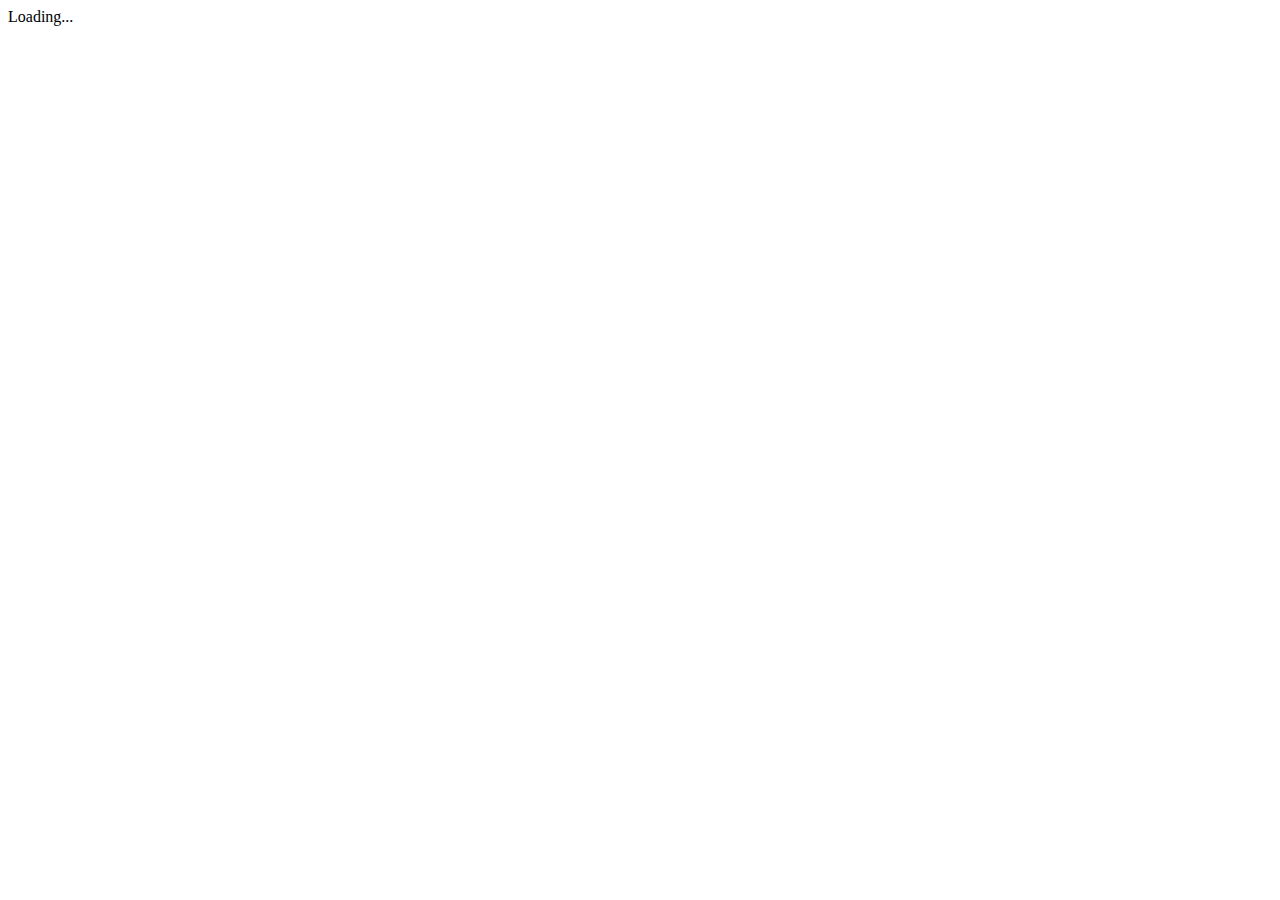
==== index.html @ 92f9224a "ng2-calendar basic working modal" ====
<html>
  <head>
    <base href="/ng2-calendar">
    <title>Angular 2 QuickStart</title>
    <meta name="viewport" content="width=device-width, initial-scale=1">    
    <link rel="stylesheet" href="styles.css">

    <!-- 1. Load libraries -->
    <!-- IE required polyfills, in this exact order -->
    <script src="node_modules/es6-shim/es6-shim.min.js"></script>
    <script src="node_modules/systemjs/dist/system-polyfills.js"></script>
    <script src="node_modules/angular2/es6/dev/src/testing/shims_for_IE.js"></script>   

    <script src="node_modules/angular2/bundles/angular2-polyfills.js"></script>
    <script src="node_modules/systemjs/dist/system.src.js"></script>
    <script src="node_modules/rxjs/bundles/Rx.js"></script>
    <script src="node_modules/angular2/bundles/angular2.dev.js"></script>
     <!-- Date Library -->
  <script type="text/javascript" src="node_modules/moment/moment.js"></script>

    <!-- 2. Configure SystemJS -->
    <script>
      System.config({
        packages: {        
          app: {
            format: 'register',
            defaultExtension: 'js'
          },
          moment: {
            map               : 'node_modules/moment/moment.js',
            type              : 'cjs',
            defaultExtension  : 'js'
          }
        }
      });
      System.import('app/main')
            .then(null, console.error.bind(console));
    </script>
  </head>

  <!-- 3. Display the application -->
  <body>
    <my-app>Loading...</my-app>
  </body>
</html>
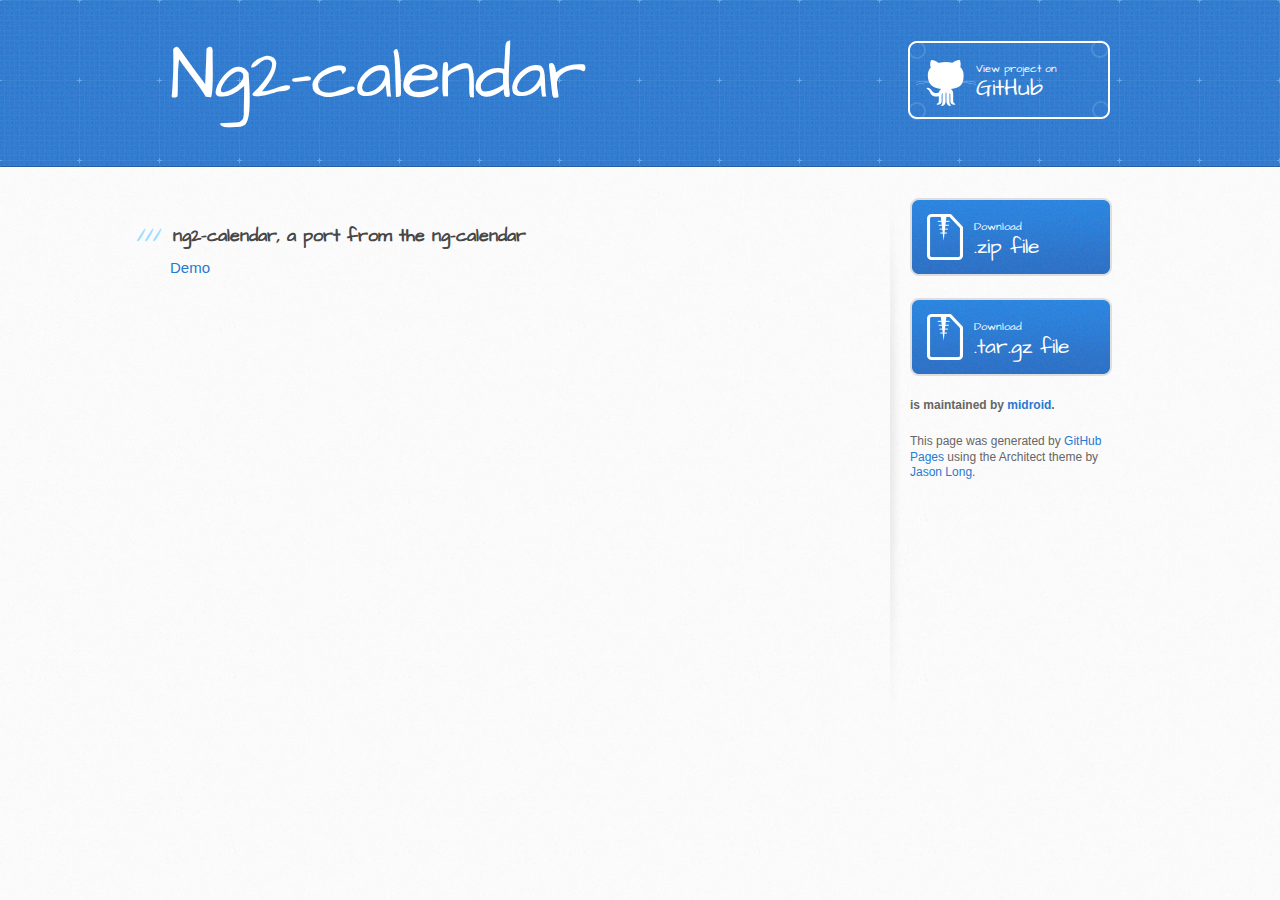
==== commit e0d7f664: "Create gh-pages branch via GitHub" ====
--- a/index.html
+++ b/index.html
@@ -1,45 +1,56 @@
+<!DOCTYPE html>
 <html>
   <head>
-    <base href="/ng2-calendar">
-    <title>Angular 2 QuickStart</title>
-    <meta name="viewport" content="width=device-width, initial-scale=1">    
-    <link rel="stylesheet" href="styles.css">
+    <meta charset='utf-8'>
+    <meta http-equiv="X-UA-Compatible" content="chrome=1">
+    <meta name="viewport" content="width=device-width, initial-scale=1, maximum-scale=1">
+    <link href='https://fonts.googleapis.com/css?family=Architects+Daughter' rel='stylesheet' type='text/css'>
+    <link rel="stylesheet" type="text/css" href="stylesheets/stylesheet.css" media="screen">
+    <link rel="stylesheet" type="text/css" href="stylesheets/github-light.css" media="screen">
+    <link rel="stylesheet" type="text/css" href="stylesheets/print.css" media="print">
 
-    <!-- 1. Load libraries -->
-    <!-- IE required polyfills, in this exact order -->
-    <script src="node_modules/es6-shim/es6-shim.min.js"></script>
-    <script src="node_modules/systemjs/dist/system-polyfills.js"></script>
-    <script src="node_modules/angular2/es6/dev/src/testing/shims_for_IE.js"></script>   
+    <!--[if lt IE 9]>
+    <script src="//html5shiv.googlecode.com/svn/trunk/html5.js"></script>
+    <![endif]-->
 
-    <script src="node_modules/angular2/bundles/angular2-polyfills.js"></script>
-    <script src="node_modules/systemjs/dist/system.src.js"></script>
-    <script src="node_modules/rxjs/bundles/Rx.js"></script>
-    <script src="node_modules/angular2/bundles/angular2.dev.js"></script>
-     <!-- Date Library -->
-  <script type="text/javascript" src="node_modules/moment/moment.js"></script>
-
-    <!-- 2. Configure SystemJS -->
-    <script>
-      System.config({
-        packages: {        
-          app: {
-            format: 'register',
-            defaultExtension: 'js'
-          },
-          moment: {
-            map               : 'node_modules/moment/moment.js',
-            type              : 'cjs',
-            defaultExtension  : 'js'
-          }
-        }
-      });
-      System.import('app/main')
-            .then(null, console.error.bind(console));
-    </script>
+    <title>Ng2-calendar by midroid</title>
   </head>
 
-  <!-- 3. Display the application -->
   <body>
-    <my-app>Loading...</my-app>
+    <header>
+      <div class="inner">
+        <h1>Ng2-calendar</h1>
+        <h2></h2>
+        <a href="https://github.com/midroid/ng2-calendar" class="button"><small>View project on</small> GitHub</a>
+      </div>
+    </header>
+
+    <div id="content-wrapper">
+      <div class="inner clearfix">
+        <section id="main-content">
+          <h3>
+<a id="ng2-calendar-a-port-from-the-ng-calendar" class="anchor" href="#ng2-calendar-a-port-from-the-ng-calendar" aria-hidden="true"><span aria-hidden="true" class="octicon octicon-link"></span></a>ng2-calendar, a port from the ng-calendar</h3>
+
+<p><a href="https://ng2-calendar-midroid.c9users.io/">Demo</a></p>
+        </section>
+
+        <aside id="sidebar">
+          <a href="https://github.com/midroid/ng2-calendar/zipball/master" class="button">
+            <small>Download</small>
+            .zip file
+          </a>
+          <a href="https://github.com/midroid/ng2-calendar/tarball/master" class="button">
+            <small>Download</small>
+            .tar.gz file
+          </a>
+
+          <p class="repo-owner"><a href="https://github.com/midroid/ng2-calendar"></a> is maintained by <a href="https://github.com/midroid">midroid</a>.</p>
+
+          <p>This page was generated by <a href="https://pages.github.com">GitHub Pages</a> using the Architect theme by <a href="https://twitter.com/jasonlong">Jason Long</a>.</p>
+        </aside>
+      </div>
+    </div>
+
+  
   </body>
 </html>
--- a/stylesheets/stylesheet.css
+++ b/stylesheets/stylesheet.css
@@ -0,0 +1,881 @@
+/*! normalize.css v3.0.2 | MIT License | git.io/normalize */
+
+/**
+ * 1. Set default font family to sans-serif.
+ * 2. Prevent iOS text size adjust after orientation change, without disabling
+ *    user zoom.
+ */
+
+html {
+  font-family: sans-serif; /* 1 */
+  -webkit-text-size-adjust: 100%; /* 2 */
+  -ms-text-size-adjust: 100%; /* 2 */
+}
+
+/**
+ * Remove default margin.
+ */
+
+body {
+  margin: 0;
+}
+
+/* HTML5 display definitions
+   ========================================================================== */
+
+/**
+ * Correct `block` display not defined for any HTML5 element in IE 8/9.
+ * Correct `block` display not defined for `details` or `summary` in IE 10/11
+ * and Firefox.
+ * Correct `block` display not defined for `main` in IE 11.
+ */
+
+article,
+aside,
+details,
+figcaption,
+figure,
+footer,
+header,
+hgroup,
+main,
+menu,
+nav,
+section,
+summary {
+  display: block;
+}
+
+/**
+ * 1. Correct `inline-block` display not defined in IE 8/9.
+ * 2. Normalize vertical alignment of `progress` in Chrome, Firefox, and Opera.
+ */
+
+audio,
+canvas,
+progress,
+video {
+  display: inline-block; /* 1 */
+  vertical-align: baseline; /* 2 */
+}
+
+/**
+ * Prevent modern browsers from displaying `audio` without controls.
+ * Remove excess height in iOS 5 devices.
+ */
+
+audio:not([controls]) {
+  display: none;
+  height: 0;
+}
+
+/**
+ * Address `[hidden]` styling not present in IE 8/9/10.
+ * Hide the `template` element in IE 8/9/11, Safari, and Firefox < 22.
+ */
+
+[hidden],
+template {
+  display: none;
+}
+
+/* Links
+   ========================================================================== */
+
+/**
+ * Remove the gray background color from active links in IE 10.
+ */
+
+a {
+  background-color: transparent;
+}
+
+/**
+ * Improve readability when focused and also mouse hovered in all browsers.
+ */
+
+a:active,
+a:hover {
+  outline: 0;
+}
+
+/* Text-level semantics
+   ========================================================================== */
+
+/**
+ * Address styling not present in IE 8/9/10/11, Safari, and Chrome.
+ */
+
+abbr[title] {
+  border-bottom: 1px dotted;
+}
+
+/**
+ * Address style set to `bolder` in Firefox 4+, Safari, and Chrome.
+ */
+
+b,
+strong {
+  font-weight: bold;
+}
+
+/**
+ * Address styling not present in Safari and Chrome.
+ */
+
+dfn {
+  font-style: italic;
+}
+
+/**
+ * Address variable `h1` font-size and margin within `section` and `article`
+ * contexts in Firefox 4+, Safari, and Chrome.
+ */
+
+h1 {
+  margin: 0.67em 0;
+  font-size: 2em;
+}
+
+/**
+ * Address styling not present in IE 8/9.
+ */
+
+mark {
+  color: #000;
+  background: #ff0;
+}
+
+/**
+ * Address inconsistent and variable font size in all browsers.
+ */
+
+small {
+  font-size: 80%;
+}
+
+/**
+ * Prevent `sub` and `sup` affecting `line-height` in all browsers.
+ */
+
+sub,
+sup {
+  position: relative;
+  font-size: 75%;
+  line-height: 0;
+  vertical-align: baseline;
+}
+
+sup {
+  top: -0.5em;
+}
+
+sub {
+  bottom: -0.25em;
+}
+
+/* Embedded content
+   ========================================================================== */
+
+/**
+ * Remove border when inside `a` element in IE 8/9/10.
+ */
+
+img {
+  border: 0;
+}
+
+/**
+ * Correct overflow not hidden in IE 9/10/11.
+ */
+
+svg:not(:root) {
+  overflow: hidden;
+}
+
+/* Grouping content
+   ========================================================================== */
+
+/**
+ * Address margin not present in IE 8/9 and Safari.
+ */
+
+figure {
+  margin: 1em 40px;
+}
+
+/**
+ * Address differences between Firefox and other browsers.
+ */
+
+hr {
+  height: 0;
+  -moz-box-sizing: content-box;
+  box-sizing: content-box;
+}
+
+/**
+ * Contain overflow in all browsers.
+ */
+
+pre {
+  overflow: auto;
+}
+
+/**
+ * Address odd `em`-unit font size rendering in all browsers.
+ */
+
+code,
+kbd,
+pre,
+samp {
+  font-family: monospace, monospace;
+  font-size: 1em;
+}
+
+/* Forms
+   ========================================================================== */
+
+/**
+ * Known limitation: by default, Chrome and Safari on OS X allow very limited
+ * styling of `select`, unless a `border` property is set.
+ */
+
+/**
+ * 1. Correct color not being inherited.
+ *    Known issue: affects color of disabled elements.
+ * 2. Correct font properties not being inherited.
+ * 3. Address margins set differently in Firefox 4+, Safari, and Chrome.
+ */
+
+button,
+input,
+optgroup,
+select,
+textarea {
+  margin: 0; /* 3 */
+  font: inherit; /* 2 */
+  color: inherit; /* 1 */
+}
+
+/**
+ * Address `overflow` set to `hidden` in IE 8/9/10/11.
+ */
+
+button {
+  overflow: visible;
+}
+
+/**
+ * Address inconsistent `text-transform` inheritance for `button` and `select`.
+ * All other form control elements do not inherit `text-transform` values.
+ * Correct `button` style inheritance in Firefox, IE 8/9/10/11, and Opera.
+ * Correct `select` style inheritance in Firefox.
+ */
+
+button,
+select {
+  text-transform: none;
+}
+
+/**
+ * 1. Avoid the WebKit bug in Android 4.0.* where (2) destroys native `audio`
+ *    and `video` controls.
+ * 2. Correct inability to style clickable `input` types in iOS.
+ * 3. Improve usability and consistency of cursor style between image-type
+ *    `input` and others.
+ */
+
+button,
+html input[type="button"], /* 1 */
+input[type="reset"],
+input[type="submit"] {
+  -webkit-appearance: button; /* 2 */
+  cursor: pointer; /* 3 */
+}
+
+/**
+ * Re-set default cursor for disabled elements.
+ */
+
+button[disabled],
+html input[disabled] {
+  cursor: default;
+}
+
+/**
+ * Remove inner padding and border in Firefox 4+.
+ */
+
+button::-moz-focus-inner,
+input::-moz-focus-inner {
+  padding: 0;
+  border: 0;
+}
+
+/**
+ * Address Firefox 4+ setting `line-height` on `input` using `!important` in
+ * the UA stylesheet.
+ */
+
+input {
+  line-height: normal;
+}
+
+/**
+ * It's recommended that you don't attempt to style these elements.
+ * Firefox's implementation doesn't respect box-sizing, padding, or width.
+ *
+ * 1. Address box sizing set to `content-box` in IE 8/9/10.
+ * 2. Remove excess padding in IE 8/9/10.
+ */
+
+input[type="checkbox"],
+input[type="radio"] {
+  box-sizing: border-box; /* 1 */
+  padding: 0; /* 2 */
+}
+
+/**
+ * Fix the cursor style for Chrome's increment/decrement buttons. For certain
+ * `font-size` values of the `input`, it causes the cursor style of the
+ * decrement button to change from `default` to `text`.
+ */
+
+input[type="number"]::-webkit-inner-spin-button,
+input[type="number"]::-webkit-outer-spin-button {
+  height: auto;
+}
+
+/**
+ * 1. Address `appearance` set to `searchfield` in Safari and Chrome.
+ * 2. Address `box-sizing` set to `border-box` in Safari and Chrome
+ *    (include `-moz` to future-proof).
+ */
+
+input[type="search"] {
+  -webkit-box-sizing: content-box; /* 2 */
+  -moz-box-sizing: content-box;
+  box-sizing: content-box;
+  -webkit-appearance: textfield; /* 1 */
+}
+
+/**
+ * Remove inner padding and search cancel button in Safari and Chrome on OS X.
+ * Safari (but not Chrome) clips the cancel button when the search input has
+ * padding (and `textfield` appearance).
+ */
+
+input[type="search"]::-webkit-search-cancel-button,
+input[type="search"]::-webkit-search-decoration {
+  -webkit-appearance: none;
+}
+
+/**
+ * Define consistent border, margin, and padding.
+ */
+
+fieldset {
+  padding: 0.35em 0.625em 0.75em;
+  margin: 0 2px;
+  border: 1px solid #c0c0c0;
+}
+
+/**
+ * 1. Correct `color` not being inherited in IE 8/9/10/11.
+ * 2. Remove padding so people aren't caught out if they zero out fieldsets.
+ */
+
+legend {
+  padding: 0; /* 2 */
+  border: 0; /* 1 */
+}
+
+/**
+ * Remove default vertical scrollbar in IE 8/9/10/11.
+ */
+
+textarea {
+  overflow: auto;
+}
+
+/**
+ * Don't inherit the `font-weight` (applied by a rule above).
+ * NOTE: the default cannot safely be changed in Chrome and Safari on OS X.
+ */
+
+optgroup {
+  font-weight: bold;
+}
+
+/* Tables
+   ========================================================================== */
+
+/**
+ * Remove most spacing between table cells.
+ */
+
+table {
+  border-spacing: 0;
+  border-collapse: collapse;
+}
+
+td,
+th {
+  padding: 0;
+}
+
+/* LAYOUT STYLES */
+body {
+  font-family: 'Helvetica Neue', Helvetica, Arial, serif;
+  font-size: 15px;
+  font-weight: 400;
+  line-height: 1.5;
+  color: #666;
+  background: #fafafa url(../images/body-bg.jpg) 0 0 repeat;
+}
+
+p {
+  margin-top: 0;
+}
+
+a {
+  color: #2879d0;
+}
+a:hover {
+  color: #2268b2;
+}
+
+header {
+  padding-top: 40px;
+  padding-bottom: 40px;
+  font-family: 'Architects Daughter', 'Helvetica Neue', Helvetica, Arial, serif;
+  background: #2e7bcf url(../images/header-bg.jpg) 0 0 repeat-x;
+  border-bottom: solid 1px #275da1;
+}
+
+header h1 {
+  width: 540px;
+  margin-top: 0;
+  margin-bottom: 0.2em;
+  font-size: 72px;
+  font-weight: normal;
+  line-height: 1;
+  color: #fff;
+  letter-spacing: -1px;
+}
+
+header h2 {
+  width: 540px;
+  margin-top: 0;
+  margin-bottom: 0;
+  font-size: 26px;
+  font-weight: normal;
+  line-height: 1.3;
+  color: #9ddcff;
+  letter-spacing: 0;
+}
+
+.inner {
+  position: relative;
+  width: 940px;
+  margin: 0 auto;
+}
+
+#content-wrapper {
+  padding-top: 30px;
+  border-top: solid 1px #fff;
+}
+
+#main-content {
+  float: left;
+  width: 690px;
+}
+
+#main-content img {
+  max-width: 100%;
+}
+
+aside#sidebar {
+  float: right;
+  width: 200px;
+  min-height: 504px;
+  padding-left: 20px;
+  font-size: 12px;
+  line-height: 1.3;
+  background: transparent url(../images/sidebar-bg.jpg) 0 0 no-repeat;
+}
+
+aside#sidebar p.repo-owner,
+aside#sidebar p.repo-owner a {
+  font-weight: bold;
+}
+
+#downloads {
+  margin-bottom: 40px;
+}
+
+a.button {
+  width: 134px;
+  height: 58px;
+  padding-top: 22px;
+  padding-left: 68px;
+  font-family: 'Architects Daughter', 'Helvetica Neue', Helvetica, Arial, serif;
+  font-size: 23px;
+  line-height: 1.2;
+  color: #fff;
+}
+a.button small {
+  display: block;
+  font-size: 11px;
+}
+header a.button {
+  position: absolute;
+  top: 0;
+  right: 0;
+  background: transparent url(../images/github-button.png) 0 0 no-repeat;
+}
+aside a.button {
+  display: block;
+  width: 138px;
+  padding-left: 64px;
+  margin-bottom: 20px;
+  font-size: 21px;
+  background: transparent url(../images/download-button.png) 0 0 no-repeat;
+}
+
+code, pre {
+  margin-bottom: 30px;
+  font-family: Monaco, "Bitstream Vera Sans Mono", "Lucida Console", Terminal, monospace;
+  font-size: 13px;
+  color: #222;
+}
+
+code {
+  padding: 0 3px;
+  background-color: #f2f8fc;
+  border: solid 1px #dbe7f3;
+}
+
+pre {
+  padding: 20px;
+  overflow: auto;
+  text-shadow: none;
+  background: #fff;
+  border: solid 1px #f2f2f2;
+}
+pre code {
+  padding: 0;
+  color: #2879d0;
+  background-color: #fff;
+  border: none;
+}
+
+ul, ol, dl {
+  margin-bottom: 20px;
+}
+
+
+/* COMMON STYLES */
+
+hr {
+  height: 0;
+  margin-top: 1em;
+  margin-bottom: 1em;
+  border: 0;
+  border-top: solid 1px #ddd;
+}
+
+table {
+  width: 100%;
+  border: 1px solid #ebebeb;
+}
+
+th {
+  font-weight: 500;
+}
+
+td {
+  font-weight: 300;
+  text-align: center;
+  border: 1px solid #ebebeb;
+}
+
+form {
+  padding: 20px;
+  background: #f2f2f2;
+
+}
+
+
+/* GENERAL ELEMENT TYPE STYLES */
+
+#main-content h1 {
+  margin-top: 0;
+  margin-bottom: 0;
+  font-family: 'Architects Daughter', 'Helvetica Neue', Helvetica, Arial, serif;
+  font-size: 2.8em;
+  font-weight: normal;
+  color: #474747;
+  text-indent: 6px;
+  letter-spacing: -1px;
+}
+
+#main-content h1:before {
+  padding-right: 0.3em;
+  margin-left: -0.9em;
+  color: #9ddcff;
+  content: "/";
+}
+
+#main-content h2 {
+  margin-bottom: 8px;
+  font-family: 'Architects Daughter', 'Helvetica Neue', Helvetica, Arial, serif;
+  font-size: 22px;
+  font-weight: bold;
+  color: #474747;
+  text-indent: 4px;
+}
+#main-content h2:before {
+  padding-right: 0.3em;
+  margin-left: -1.5em;
+  content: "//";
+  color: #9ddcff;
+}
+
+#main-content h3 {
+  margin-top: 24px;
+  margin-bottom: 8px;
+  font-family: 'Architects Daughter', 'Helvetica Neue', Helvetica, Arial, serif;
+  font-size: 18px;
+  font-weight: bold;
+  color: #474747;
+  text-indent: 3px;
+}
+
+#main-content h3:before {
+  padding-right: 0.3em;
+  margin-left: -2em;
+  content: "///";
+  color: #9ddcff;
+}
+
+#main-content h4 {
+  margin-bottom: 8px;
+  font-family: 'Architects Daughter', 'Helvetica Neue', Helvetica, Arial, serif;
+  font-size: 15px;
+  font-weight: bold;
+  color: #474747;
+  text-indent: 3px;
+}
+
+h4:before {
+  padding-right: 0.3em;
+  margin-left: -2.8em;
+  content: "////";
+  color: #9ddcff;
+}
+
+#main-content h5 {
+  margin-bottom: 8px;
+  font-family: 'Architects Daughter', 'Helvetica Neue', Helvetica, Arial, serif;
+  font-size: 14px;
+  color: #474747;
+  text-indent: 3px;
+}
+h5:before {
+  padding-right: 0.3em;
+  margin-left: -3.2em;
+  content: "/////";
+  color: #9ddcff;
+}
+
+#main-content h6 {
+  margin-bottom: 8px;
+  font-family: 'Architects Daughter', 'Helvetica Neue', Helvetica, Arial, serif;
+  font-size: .8em;
+  color: #474747;
+  text-indent: 3px;
+}
+h6:before {
+  padding-right: 0.3em;
+  margin-left: -3.7em;
+  content: "//////";
+  color: #9ddcff;
+}
+
+p {
+  margin-bottom: 20px;
+}
+
+a {
+  text-decoration: none;
+}
+
+p a {
+  font-weight: 400;
+}
+
+blockquote {
+  padding: 0 0 0 30px;
+  margin-bottom: 20px;
+  font-size: 1.6em;
+  border-left: 10px solid #e9e9e9;
+}
+
+ul {
+  list-style-position: inside;
+  list-style: disc;
+  padding-left: 20px;
+}
+
+ol {
+  list-style-position: inside;
+  list-style: decimal;
+  padding-left: 3px;
+}
+
+dl dd {
+  font-style: italic;
+  font-weight: 100;
+}
+
+footer {
+  padding-top: 20px;
+  padding-bottom: 30px;
+  margin-top: 40px;
+  font-size: 13px;
+  color: #aaa;
+  background: transparent url('../images/hr.png') 0 0 no-repeat;
+}
+
+footer a {
+  color: #666;
+}
+footer a:hover {
+  color: #444;
+}
+
+/* MISC */
+.clearfix:after {
+  display: block;
+  height: 0;
+  clear: both;
+  visibility: hidden;
+  content: '.';
+}
+
+.clearfix {display: inline-block;}
+* html .clearfix {height: 1%;}
+.clearfix {display: block;}
+
+/* #Media Queries
+================================================== */
+
+/* Smaller than standard 960 (devices and browsers) */
+@media only screen and (max-width: 959px) { }
+
+/* Tablet Portrait size to standard 960 (devices and browsers) */
+@media only screen and (min-width: 768px) and (max-width: 959px) {
+  .inner {
+    width: 740px;
+  }
+  header h1, header h2 {
+    width: 340px;
+  }
+  header h1 {
+    font-size: 60px;
+  }
+  header h2 {
+    font-size: 30px;
+  }
+  #main-content {
+    width: 490px;
+  }
+  #main-content h1:before,
+  #main-content h2:before,
+  #main-content h3:before,
+  #main-content h4:before,
+  #main-content h5:before,
+  #main-content h6:before {
+    padding-right: 0;
+    margin-left: 0;
+    content: none;
+  }
+}
+
+/* All Mobile Sizes (devices and browser) */
+@media only screen and (max-width: 767px) {
+  .inner {
+    width: 93%;
+  }
+  header {
+    padding: 20px 0;
+  }
+  header .inner {
+    position: relative;
+  }
+  header h1, header h2 {
+    width: 100%;
+  }
+  header h1 {
+    font-size: 48px;
+  }
+  header h2 {
+    font-size: 24px;
+  }
+  header a.button {
+    position: relative;
+    display: inline-block;
+    width: auto;
+    height: auto;
+    padding: 5px 10px;
+    margin-top: 15px;
+    font-size: 13px;
+    line-height: 1;
+    color: #2879d0;
+    text-align: center;
+    background-color: #9ddcff;
+    background-image: none;
+    border-radius: 5px;
+    -moz-border-radius: 5px;
+    -webkit-border-radius: 5px;
+  }
+  header a.button small {
+    display: inline;
+    font-size: 13px;
+  }
+  #main-content,
+  aside#sidebar {
+    float: none;
+    width: 100% ! important;
+  }
+  aside#sidebar {
+    min-height: 0;
+    padding: 20px 0;
+    margin-top: 20px;
+    background-image: none;
+    border-top: solid 1px #ddd;
+  }
+  aside#sidebar a.button {
+    display: none;
+  }
+  #main-content h1:before,
+  #main-content h2:before,
+  #main-content h3:before,
+  #main-content h4:before,
+  #main-content h5:before,
+  #main-content h6:before {
+    padding-right: 0;
+    margin-left: 0;
+    content: none;
+  }
+}
+
+/* Mobile Landscape Size to Tablet Portrait (devices and browsers) */
+@media only screen and (min-width: 480px) and (max-width: 767px) { }
+
+/* Mobile Portrait Size to Mobile Landscape Size (devices and browsers) */
+@media only screen and (max-width: 479px) { }
+
--- a/stylesheets/github-light.css
+++ b/stylesheets/github-light.css
@@ -0,0 +1,124 @@
+/*
+The MIT License (MIT)
+
+Copyright (c) 2015 GitHub, Inc.
+
+Permission is hereby granted, free of charge, to any person obtaining a copy
+of this software and associated documentation files (the "Software"), to deal
+in the Software without restriction, including without limitation the rights
+to use, copy, modify, merge, publish, distribute, sublicense, and/or sell
+copies of the Software, and to permit persons to whom the Software is
+furnished to do so, subject to the following conditions:
+
+The above copyright notice and this permission notice shall be included in all
+copies or substantial portions of the Software.
+
+THE SOFTWARE IS PROVIDED "AS IS", WITHOUT WARRANTY OF ANY KIND, EXPRESS OR
+IMPLIED, INCLUDING BUT NOT LIMITED TO THE WARRANTIES OF MERCHANTABILITY,
+FITNESS FOR A PARTICULAR PURPOSE AND NONINFRINGEMENT. IN NO EVENT SHALL THE
+AUTHORS OR COPYRIGHT HOLDERS BE LIABLE FOR ANY CLAIM, DAMAGES OR OTHER
+LIABILITY, WHETHER IN AN ACTION OF CONTRACT, TORT OR OTHERWISE, ARISING FROM,
+OUT OF OR IN CONNECTION WITH THE SOFTWARE OR THE USE OR OTHER DEALINGS IN THE
+SOFTWARE.
+
+*/
+
+.pl-c /* comment */ {
+  color: #969896;
+}
+
+.pl-c1      /* constant, markup.raw, meta.diff.header, meta.module-reference, meta.property-name, support, support.constant, support.variable, variable.other.constant */,
+.pl-s .pl-v /* string variable */ {
+  color: #0086b3;
+}
+
+.pl-e  /* entity */,
+.pl-en /* entity.name */ {
+  color: #795da3;
+}
+
+.pl-s .pl-s1 /* string source */,
+.pl-smi      /* storage.modifier.import, storage.modifier.package, storage.type.java, variable.other, variable.parameter.function */ {
+  color: #333;
+}
+
+.pl-ent /* entity.name.tag */ {
+  color: #63a35c;
+}
+
+.pl-k /* keyword, storage, storage.type */ {
+  color: #a71d5d;
+}
+
+.pl-pds              /* punctuation.definition.string, string.regexp.character-class */,
+.pl-s                /* string */,
+.pl-s .pl-pse .pl-s1 /* string punctuation.section.embedded source */,
+.pl-sr               /* string.regexp */,
+.pl-sr .pl-cce       /* string.regexp constant.character.escape */,
+.pl-sr .pl-sra       /* string.regexp string.regexp.arbitrary-repitition */,
+.pl-sr .pl-sre       /* string.regexp source.ruby.embedded */ {
+  color: #183691;
+}
+
+.pl-v /* variable */ {
+  color: #ed6a43;
+}
+
+.pl-id /* invalid.deprecated */ {
+  color: #b52a1d;
+}
+
+.pl-ii /* invalid.illegal */ {
+  background-color: #b52a1d;
+  color: #f8f8f8;
+}
+
+.pl-sr .pl-cce /* string.regexp constant.character.escape */ {
+  color: #63a35c;
+  font-weight: bold;
+}
+
+.pl-ml /* markup.list */ {
+  color: #693a17;
+}
+
+.pl-mh        /* markup.heading */,
+.pl-mh .pl-en /* markup.heading entity.name */,
+.pl-ms        /* meta.separator */ {
+  color: #1d3e81;
+  font-weight: bold;
+}
+
+.pl-mq /* markup.quote */ {
+  color: #008080;
+}
+
+.pl-mi /* markup.italic */ {
+  color: #333;
+  font-style: italic;
+}
+
+.pl-mb /* markup.bold */ {
+  color: #333;
+  font-weight: bold;
+}
+
+.pl-md /* markup.deleted, meta.diff.header.from-file */ {
+  background-color: #ffecec;
+  color: #bd2c00;
+}
+
+.pl-mi1 /* markup.inserted, meta.diff.header.to-file */ {
+  background-color: #eaffea;
+  color: #55a532;
+}
+
+.pl-mdr /* meta.diff.range */ {
+  color: #795da3;
+  font-weight: bold;
+}
+
+.pl-mo /* meta.output */ {
+  color: #1d3e81;
+}
+
--- a/stylesheets/print.css
+++ b/stylesheets/print.css
@@ -0,0 +1,228 @@
+html, body, div, span, applet, object, iframe,
+h1, h2, h3, h4, h5, h6, p, blockquote, pre,
+a, abbr, acronym, address, big, cite, code,
+del, dfn, em, img, ins, kbd, q, s, samp,
+small, strike, strong, sub, sup, tt, var,
+b, u, i, center,
+dl, dt, dd, ol, ul, li,
+fieldset, form, label, legend,
+table, caption, tbody, tfoot, thead, tr, th, td,
+article, aside, canvas, details, embed,
+figure, figcaption, footer, header, hgroup,
+menu, nav, output, ruby, section, summary,
+time, mark, audio, video {
+  padding: 0;
+  margin: 0;
+  font: inherit;
+  font-size: 100%;
+  vertical-align: baseline;
+  border: 0;
+}
+/* HTML5 display-role reset for older browsers */
+article, aside, details, figcaption, figure,
+footer, header, hgroup, menu, nav, section {
+  display: block;
+}
+body {
+  line-height: 1;
+}
+ol, ul {
+  list-style: none;
+}
+blockquote, q {
+  quotes: none;
+}
+blockquote:before, blockquote:after,
+q:before, q:after {
+  content: '';
+  content: none;
+}
+table {
+  border-spacing: 0;
+  border-collapse: collapse;
+}
+body {
+  font-family: 'Helvetica Neue', Helvetica, Arial, serif;
+  font-size: 13px;
+  line-height: 1.5;
+  color: #000;
+}
+
+a {
+  font-weight: bold;
+  color: #d5000d;
+}
+
+header {
+  padding-top: 35px;
+  padding-bottom: 10px;
+}
+
+header h1 {
+  font-size: 48px;
+  font-weight: bold;
+  line-height: 1.2;
+  color: #303030;
+  letter-spacing: -1px;
+}
+
+header h2 {
+  font-size: 24px;
+  font-weight: normal;
+  line-height: 1.3;
+  color: #aaa;
+  letter-spacing: -1px;
+}
+#downloads {
+  display: none;
+}
+#main_content {
+  padding-top: 20px;
+}
+
+code, pre {
+  margin-bottom: 30px;
+  font-family: Monaco, "Bitstream Vera Sans Mono", "Lucida Console", Terminal;
+  font-size: 12px;
+  color: #222;
+}
+
+code {
+  padding: 0 3px;
+}
+
+pre {
+  padding: 20px;
+  overflow: auto;
+  border: solid 1px #ddd;
+}
+pre code {
+  padding: 0;
+}
+
+ul, ol, dl {
+  margin-bottom: 20px;
+}
+
+
+/* COMMON STYLES */
+
+table {
+  width: 100%;
+  border: 1px solid #ebebeb;
+}
+
+th {
+  font-weight: 500;
+}
+
+td {
+  font-weight: 300;
+  text-align: center;
+  border: 1px solid #ebebeb;
+}
+
+form {
+  padding: 20px;
+  background: #f2f2f2;
+
+}
+
+
+/* GENERAL ELEMENT TYPE STYLES */
+
+h1 {
+  font-size: 2.8em;
+}
+
+h2 {
+  margin-bottom: 8px;
+  font-size: 22px;
+  font-weight: bold;
+  color: #303030;
+}
+
+h3 {
+  margin-bottom: 8px;
+  font-size: 18px;
+  font-weight: bold;
+  color: #d5000d;
+}
+
+h4 {
+  font-size: 16px;
+  font-weight: bold;
+  color: #303030;
+}
+
+h5 {
+  font-size: 1em;
+  color: #303030;
+}
+
+h6 {
+  font-size: .8em;
+  color: #303030;
+}
+
+p {
+  margin-bottom: 20px;
+  font-weight: 300;
+}
+
+a {
+  text-decoration: none;
+}
+
+p a {
+  font-weight: 400;
+}
+
+blockquote {
+  padding: 0 0 0 30px;
+  margin-bottom: 20px;
+  font-size: 1.6em;
+  border-left: 10px solid #e9e9e9;
+}
+
+ul li {
+  padding-left: 20px;
+  list-style-position: inside;
+  list-style: disc;
+}
+
+ol li {
+  padding-left: 3px;
+  list-style-position: inside;
+  list-style: decimal;
+}
+
+dl dd {
+  font-style: italic;
+  font-weight: 100;
+}
+
+footer {
+  padding-top: 20px;
+  padding-bottom: 30px;
+  margin-top: 40px;
+  font-size: 13px;
+  color: #aaa;
+}
+
+footer a {
+  color: #666;
+}
+
+/* MISC */
+.clearfix:after {
+  display: block;
+  height: 0;
+  clear: both;
+  visibility: hidden;
+  content: '.';
+}
+
+.clearfix {display: inline-block;}
+* html .clearfix {height: 1%;}
+.clearfix {display: block;}
